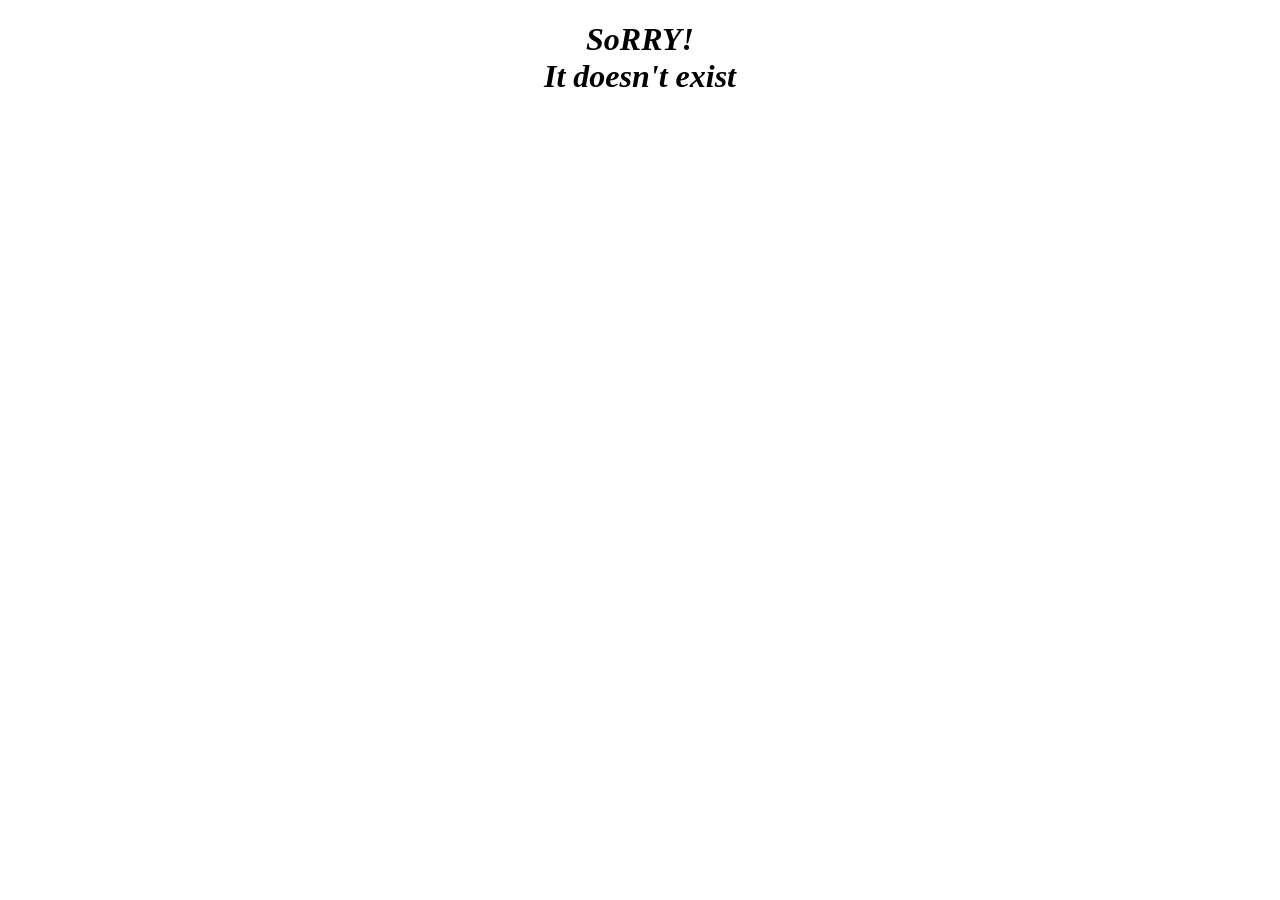
==== email.html @ f03ae542 "first commit" ====
<!DOCTYPE html>
<html lang="en">
<head>
    <meta charset="UTF-8">
    <meta name="viewport" content="width=device-width, initial-scale=1.0">
    <title>My Fast-Food</title>
    <style>
        h1{
            font-style: italic;
            text-align: center;
        }
    </style>
</head>
<body>
    <h1>SoRRY!
        <br>
        It doesn't exist    </h1>
</body>
</html>
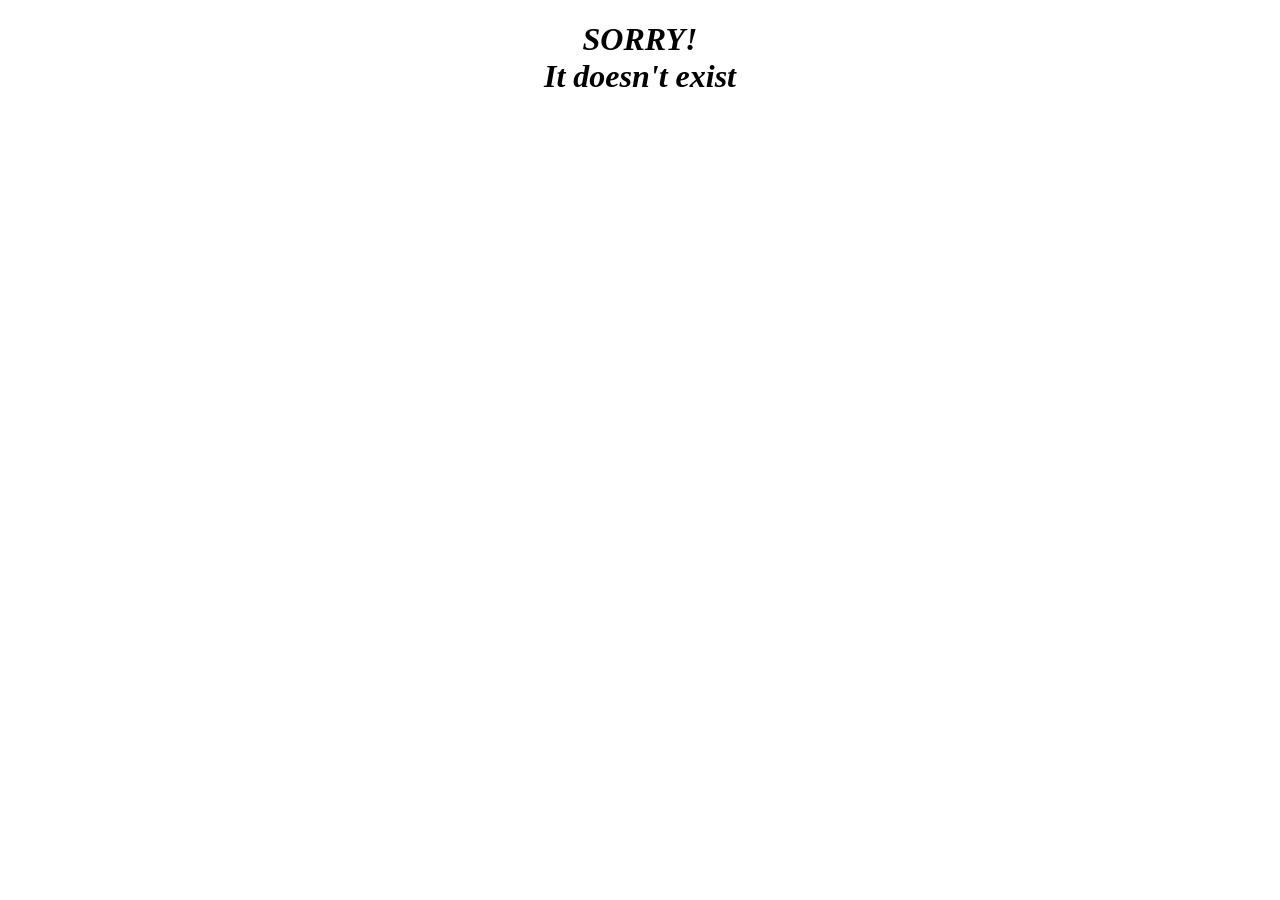
==== commit 9365ce15: "favicon added" ====
--- a/email.html
+++ b/email.html
@@ -1,19 +1,23 @@
 <!DOCTYPE html>
 <html lang="en">
+
 <head>
     <meta charset="UTF-8">
     <meta name="viewport" content="width=device-width, initial-scale=1.0">
     <title>My Fast-Food</title>
     <style>
-        h1{
+        h1 {
             font-style: italic;
             text-align: center;
         }
     </style>
 </head>
+
 <body>
-    <h1>SoRRY!
+    <h1>SORRY!
         <br>
-        It doesn't exist    </h1>
+        It doesn't exist
+    </h1>
 </body>
+
 </html>
